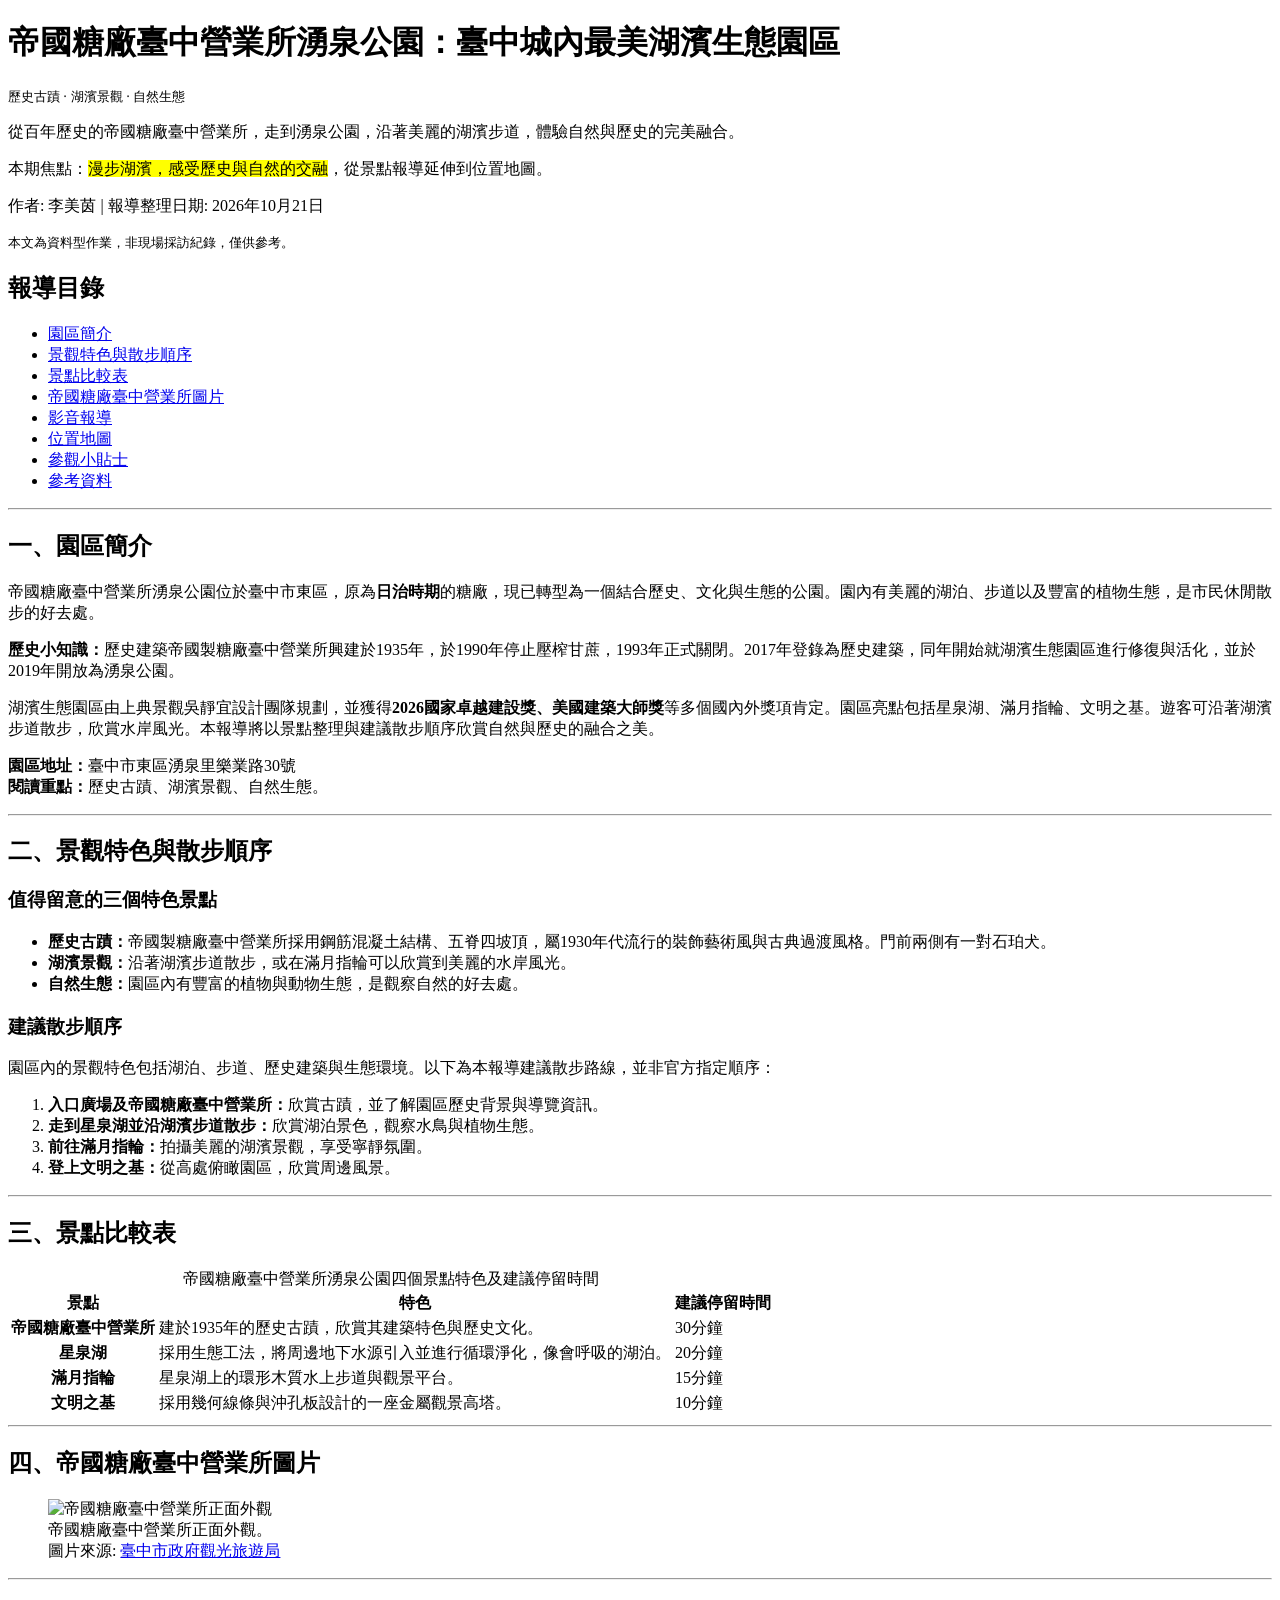
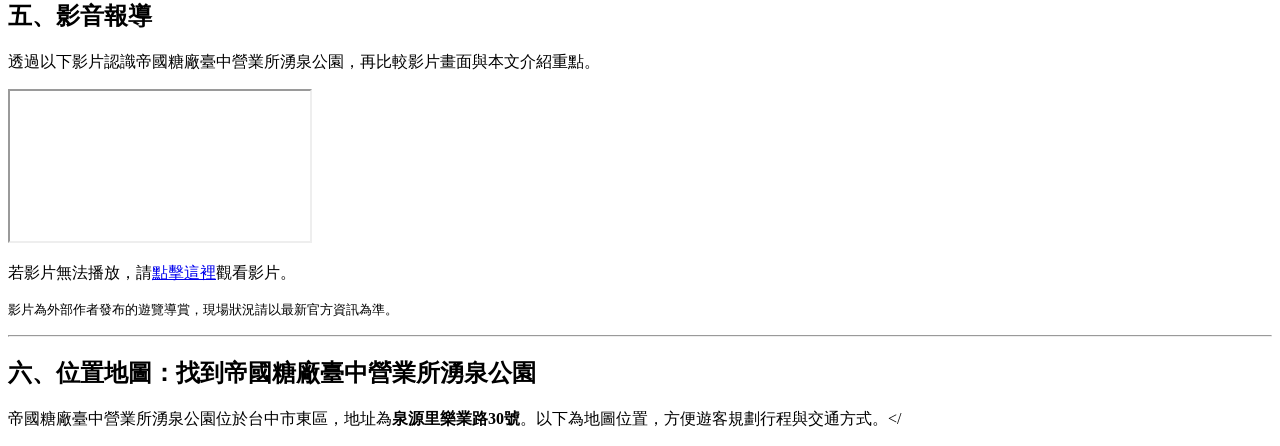
==== hw07.html.html @ ffe87f3b "Add files via upload" ====
<!DOCTYPE html>
<html lang="zh-Hant">
<head>
    <meta charset="UTF-8">
    <meta name="viewport" content="width=device-width, initial-scale=1.0">
    <meta name="description" content="帝國糖廠臺中營業所湧泉公園,台糖湖濱生態園區,星泉湖,透過文字、圖片、影片介紹帝國糖廠臺中營業所湧泉公園的歷史、景觀與生態特色。">
    <meta name="author" content="李美茵">
    <meta name="referrer" content="strict-origin-when-cross-origin">
    <title>帝國糖廠臺中營業所湧泉公園報導</title>

    <!-- 引用獨立的 CSS 檔案 -->
    <link rel="stylesheet" href=hw07.css">
</head>

<body>
<header id="top">
    <h1>帝國糖廠臺中營業所湧泉公園：臺中城內最美湖濱生態園區</h1>
    <p><small>歷史古蹟 ‧ 湖濱景觀 ‧ 自然生態</small></p>
    <p>從百年歷史的帝國糖廠臺中營業所，走到湧泉公園，沿著美麗的湖濱步道，體驗自然與歷史的完美融合。</p>
    <p>本期焦點：<mark class="reading-focus">漫步湖濱，感受歷史與自然的交融</mark>，從景點報導延伸到位置地圖。</p>
    <p>作者: 李美茵 | 報導整理日期: <time datetime="2026-10-21">2026年10月21日</time></p>
    <p><small class="disclaimer">本文為資料型作業，非現場採訪紀錄，僅供參考。</small></p>
</header>

<nav aria-label="報導目錄">
    <h2>報導目錄</h2>
    <ul>
        <li><a href="#introduction">園區簡介</a></li>
        <li><a href="#scenery">景觀特色與散步順序</a></li>
        <li><a href="#table">景點比較表</a></li>
        <li><a href="#gallery">帝國糖廠臺中營業所圖片</a></li>
        <li><a href="#video">影音報導</a></li>
        <li><a href="#map">位置地圖</a></li>
        <li><a href="#tips">參觀小貼士</a></li>
        <li><a href="#references">參考資料</a></li>
    </ul>
</nav>

<hr>

<main id="main-content">
    <article aria-label="帝國糖廠臺中營業所湧泉公園報導">
        <section id="introduction">
            <h2>一、園區簡介</h2>
            <p>帝國糖廠臺中營業所湧泉公園位於臺中市東區，原為<strong>日治時期</strong>的糖廠，現已轉型為一個結合歷史、文化與生態的公園。園內有美麗的湖泊、步道以及豐富的植物生態，是市民休閒散步的好去處。</p>
            <p><strong>歷史小知識：</strong>歷史建築帝國製糖廠臺中營業所興建於1935年，於1990年停止壓榨甘蔗，1993年正式關閉。2017年登錄為歷史建築，同年開始就湖濱生態園區進行修復與活化，並於2019年開放為湧泉公園。</p>
            <p>湖濱生態園區由上典景觀吳靜宜設計團隊規劃，並獲得<strong>2026國家卓越建設獎、美國建築大師獎</strong>等多個國內外獎項肯定。園區亮點包括星泉湖、滿月指輪、文明之基。遊客可沿著湖濱步道散步，欣賞水岸風光。本報導將以景點整理與建議散步順序欣賞自然與歷史的融合之美。</p>
            <p><strong>園區地址：</strong>臺中市東區湧泉里樂業路30號<br><strong>閱讀重點：</strong>歷史古蹟、湖濱景觀、自然生態。</p>
        </section>

        <hr>

        <section id="scenery">
            <h2>二、景觀特色與散步順序</h2>
            <h3>值得留意的三個特色景點</h3>
            <ul>
                <li><strong>歷史古蹟：</strong>帝國製糖廠臺中營業所採用鋼筋混凝土結構、五脊四坡頂，屬1930年代流行的裝飾藝術風與古典過渡風格。門前兩側有一對石珀犬。</li>
                <li><strong>湖濱景觀：</strong>沿著湖濱步道散步，或在滿月指輪可以欣賞到美麗的水岸風光。</li>
                <li><strong>自然生態：</strong>園區內有豐富的植物與動物生態，是觀察自然的好去處。</li>
            </ul>

            <h3>建議散步順序</h3>
            <p>園區內的景觀特色包括湖泊、步道、歷史建築與生態環境。以下為本報導建議散步路線，並非官方指定順序：</p>
            <ol>
                <li><strong>入口廣場及帝國糖廠臺中營業所：</strong>欣賞古蹟，並了解園區歷史背景與導覽資訊。</li>
                <li><strong>走到星泉湖並沿湖濱步道散步：</strong>欣賞湖泊景色，觀察水鳥與植物生態。</li>
                <li><strong>前往滿月指輪：</strong>拍攝美麗的湖濱景觀，享受寧靜氛圍。</li>
                <li><strong>登上文明之基：</strong>從高處俯瞰園區，欣賞周邊風景。</li>
            </ol>
        </section>

        <hr>

        <section id="table">
            <h2>三、景點比較表</h2>
            <div class="table-container">
                <table>
                    <caption>帝國糖廠臺中營業所湧泉公園四個景點特色及建議停留時間</caption>
                    <thead>
                        <tr>
                            <th scope="col">景點</th>
                            <th scope="col">特色</th>
                            <th scope="col">建議停留時間</th>
                        </tr>
                    </thead>
                    <tbody>
                        <tr>
                            <th scope="row">帝國糖廠臺中營業所</th>
                            <td>建於1935年的歷史古蹟，欣賞其建築特色與歷史文化。</td>
                            <td>30分鐘</td>
                        </tr>
                        <tr>
                            <th scope="row">星泉湖</th>
                            <td>採用生態工法，將周邊地下水源引入並進行循環淨化，像會呼吸的湖泊。</td>
                            <td>20分鐘</td>
                        </tr>
                        <tr>
                            <th scope="row">滿月指輪</th>
                            <td>星泉湖上的環形木質水上步道與觀景平台。</td>
                            <td>15分鐘</td>
                        </tr>
                        <tr>
                            <th scope="row">文明之基</th>
                            <td>採用幾何線條與沖孔板設計的一座金屬觀景高塔。</td>
                            <td>10分鐘</td>
                        </tr>
                    </tbody>
                </table>
            </div>
        </section>

        <hr>

        <section id="gallery">
            <h2>四、帝國糖廠臺中營業所圖片</h2>
            <figure>
                <img src="https://travel.taichung.gov.tw/Image/55828/?r=1665107472001" alt="帝國糖廠臺中營業所正面外觀">
                <figcaption>帝國糖廠臺中營業所正面外觀。<br>
                    圖片來源: <a href="https://travel.taichung.gov.tw/zh-tw/attractions/intro/1423" target="_blank" rel="noopener noreferrer">臺中市政府觀光旅遊局</a>
                </figcaption>
            </figure>
        </section>

        <hr>

        <section id="video">
            <h2>五、影音報導</h2>
            <p>透過以下影片認識帝國糖廠臺中營業所湧泉公園，再比較影片畫面與本文介紹重點。</p>
            <div class="responsive-iframe-container">
                <iframe 
                    src="https://www.youtube.com/embed/_Z7mBgDbxa0" 
                    title="湧泉公園導覽影片"
                    allow="accelerometer; autoplay; clipboard-write; encrypted-media; gyroscope; picture-in-picture; web-share" 
                    referrerpolicy="strict-origin-when-cross-origin" 
                    allowfullscreen>
                </iframe>
            </div>
            <p>若影片無法播放，請<a href="https://www.youtube.com/watch?v=_Z7mBgDbxa0" target="_blank" rel="noopener noreferrer">點擊這裡</a>觀看影片。</p>
            <p><small class="disclaimer">影片為外部作者發布的遊覽導賞，現場狀況請以最新官方資訊為準。</small></p>
        </section>

        <hr>

        <section id="map">
            <h2>六、位置地圖：找到帝國糖廠臺中營業所湧泉公園</h2>
            <p>帝國糖廠臺中營業所湧泉公園位於台中市東區，地址為<strong>泉源里樂業路30號</strong>。以下為地圖位置，方便遊客規劃行程與交通方式。</
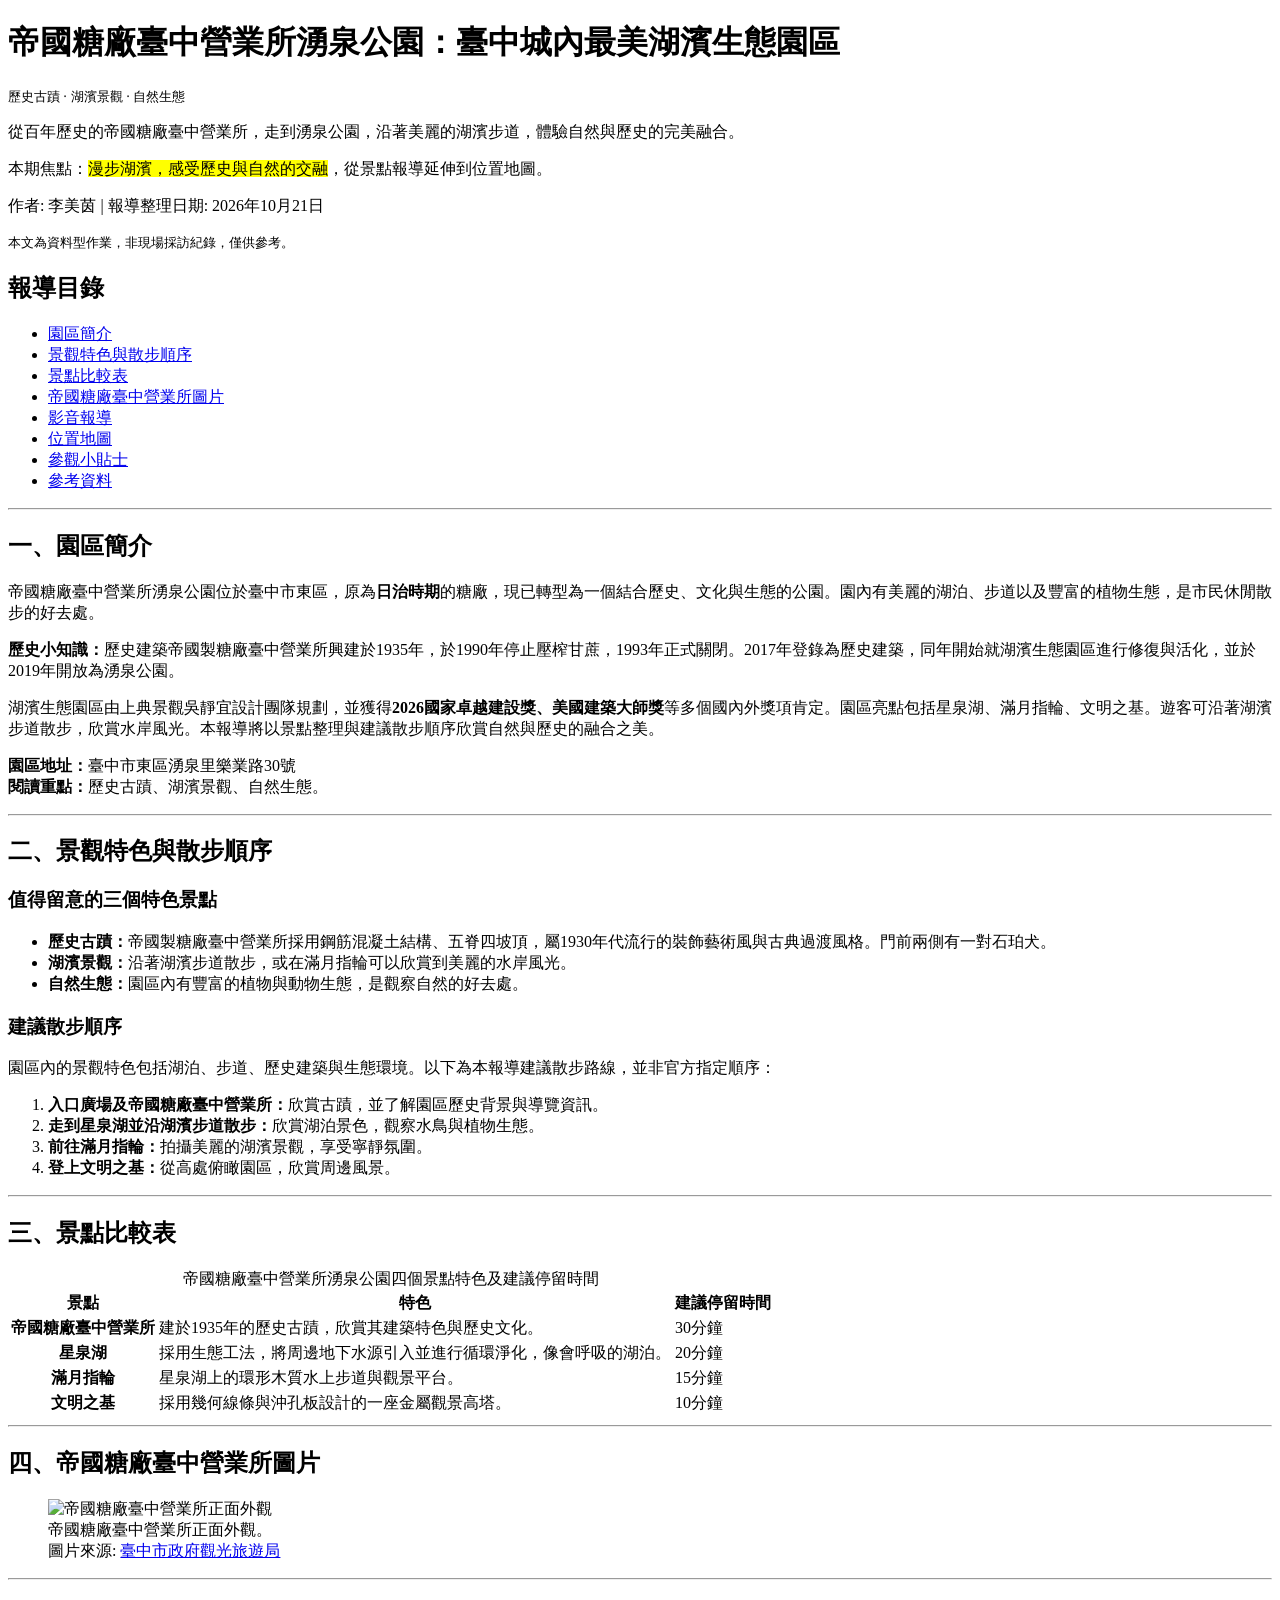
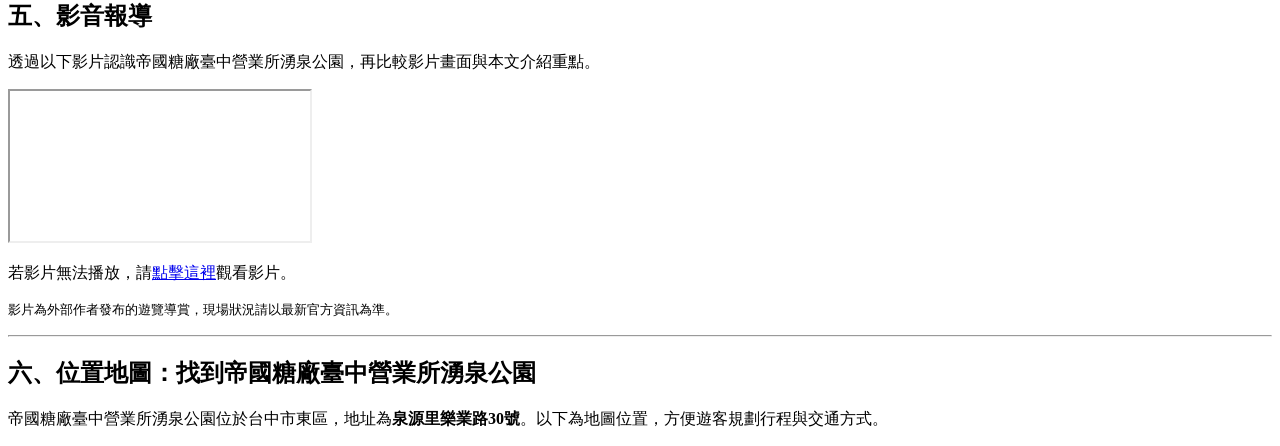
==== commit e5a8262e: "Update hw07.html.html" ====
--- a/hw07.html.html
+++ b/hw07.html.html
@@ -9,7 +9,7 @@
     <title>帝國糖廠臺中營業所湧泉公園報導</title>
 
     <!-- 引用獨立的 CSS 檔案 -->
-    <link rel="stylesheet" href=hw07.css">
+    <link rel="stylesheet" href=hw07.css.css">
 </head>
 
 <body>
@@ -143,4 +143,4 @@
 
         <section id="map">
             <h2>六、位置地圖：找到帝國糖廠臺中營業所湧泉公園</h2>
-            <p>帝國糖廠臺中營業所湧泉公園位於台中市東區，地址為<strong>泉源里樂業路30號</strong>。以下為地圖位置，方便遊客規劃行程與交通方式。</+            <p>帝國糖廠臺中營業所湧泉公園位於台中市東區，地址為<strong>泉源里樂業路30號</strong>。以下為地圖位置，方便遊客規劃行程與交通方式。</
